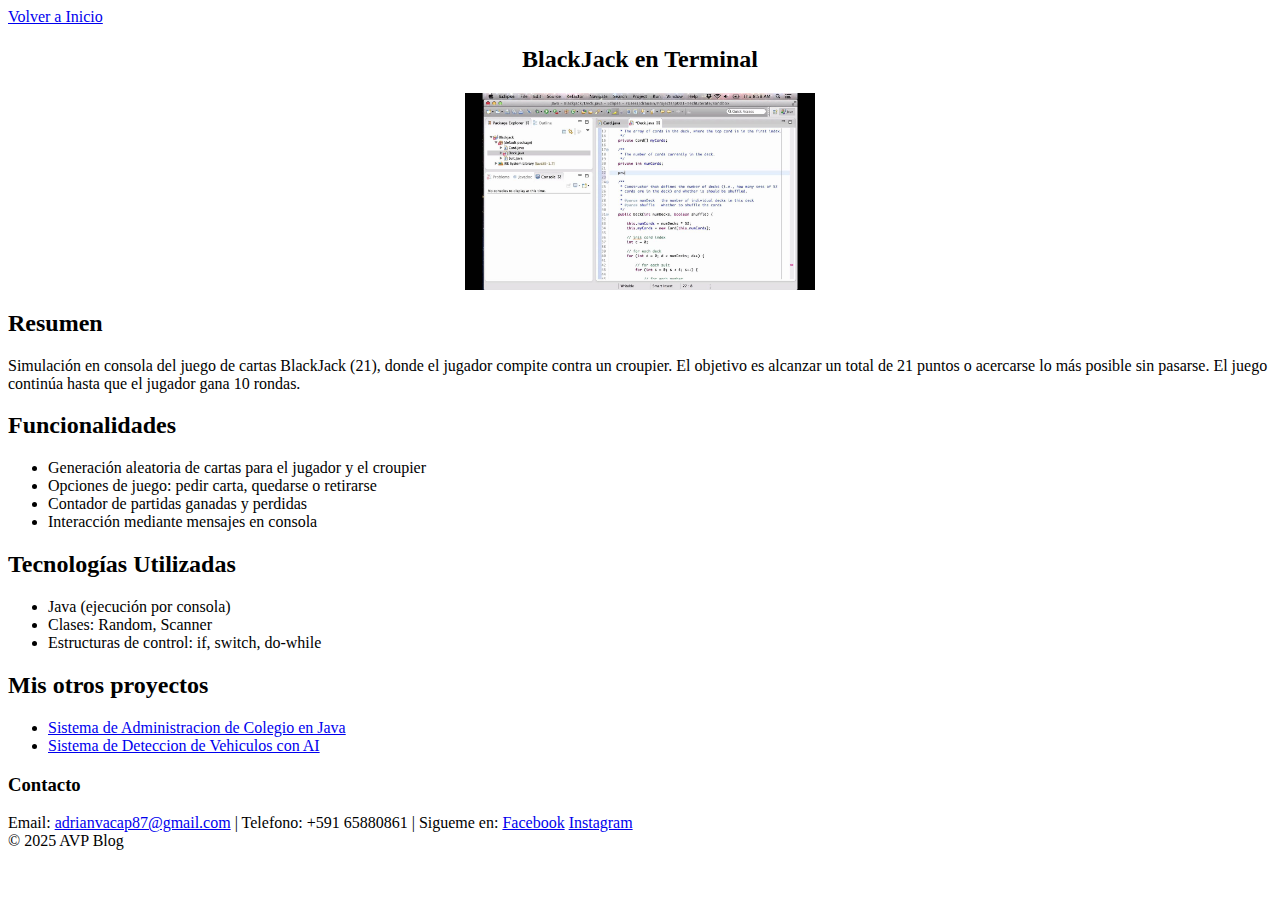
==== proyectos/primerProyecto.html @ 64c1dac1 "Add files via upload" ====
<!DOCTYPE html>
<html lang="en">
<head>
    <link rel="stylesheet" href="../style.css">
    <meta charset="UTF-8">
    <meta name="viewport" content="width=device-width, initial-scale=1.0">
    <title>Proyecto 1</title>
</head>
<body>
    <nav>
        <a href="../index.html">Volver a Inicio</a>
    </nav>

    <h2 class="tituloCentrado">BlackJack en Terminal</h2>
    <img class="imagenCentradaBig" src="../images/blackjackjava.jpg" alt="fotodelblackjack">
    <h2>Resumen</h2>
    <p>Simulación en consola del juego de cartas BlackJack (21), donde el jugador compite contra un croupier. El objetivo es alcanzar un total de 21 puntos o acercarse lo más posible sin pasarse. El juego continúa hasta que el jugador gana 10 rondas.</p>

    <h2>Funcionalidades</h2>
    <ul>
        <li>Generación aleatoria de cartas para el jugador y el croupier</li>
        <li>Opciones de juego: pedir carta, quedarse o retirarse</li>
        <li>Contador de partidas ganadas y perdidas</li>
        <li>Interacción mediante mensajes en consola</li>
    </ul>

    <h2>Tecnologías Utilizadas</h2>
    <ul>
        <li>Java (ejecución por consola)</li>
        <li>Clases: Random, Scanner</li>
        <li>Estructuras de control: if, switch, do-while</li>
    </ul>
    
    <h2>Mis otros proyectos</h2>
    <ul>
        <li><a href="segundoProyecto.html">Sistema de Administracion de Colegio en Java</a></li>
        <li><a href="tercerProyecto.html">Sistema de Deteccion de Vehiculos con AI</a></li>
    </ul>

    <footer>
        <h3>Contacto</h3>
        <p>
            Email: <a href="mailto:adrianvacap87@gmail.com">adrianvacap87@gmail.com</a>
            | Telefono: +591 65880861 
            | Sigueme en: 
            <a href="https://www.facebook.com/adrian.vacap">Facebook</a>
            <a href="https://instagram.com/not_wachiturroman">Instagram</a> <br>
            &copy; 2025 AVP Blog
        </p>
    </footer>
</body>
</html>
---- style.css ----
.imagenCentrada{
    width: 150px;
    height: auto;
    display: block;
    margin: 0 auto;
}

.imagenCentradaBig{
    width: 350px;
    height: auto;
    display: block;
    margin: 0 auto;
}

.tituloCentrado {
    text-align: center;
}

.parrafoCentrado {
    text-align: center;
}
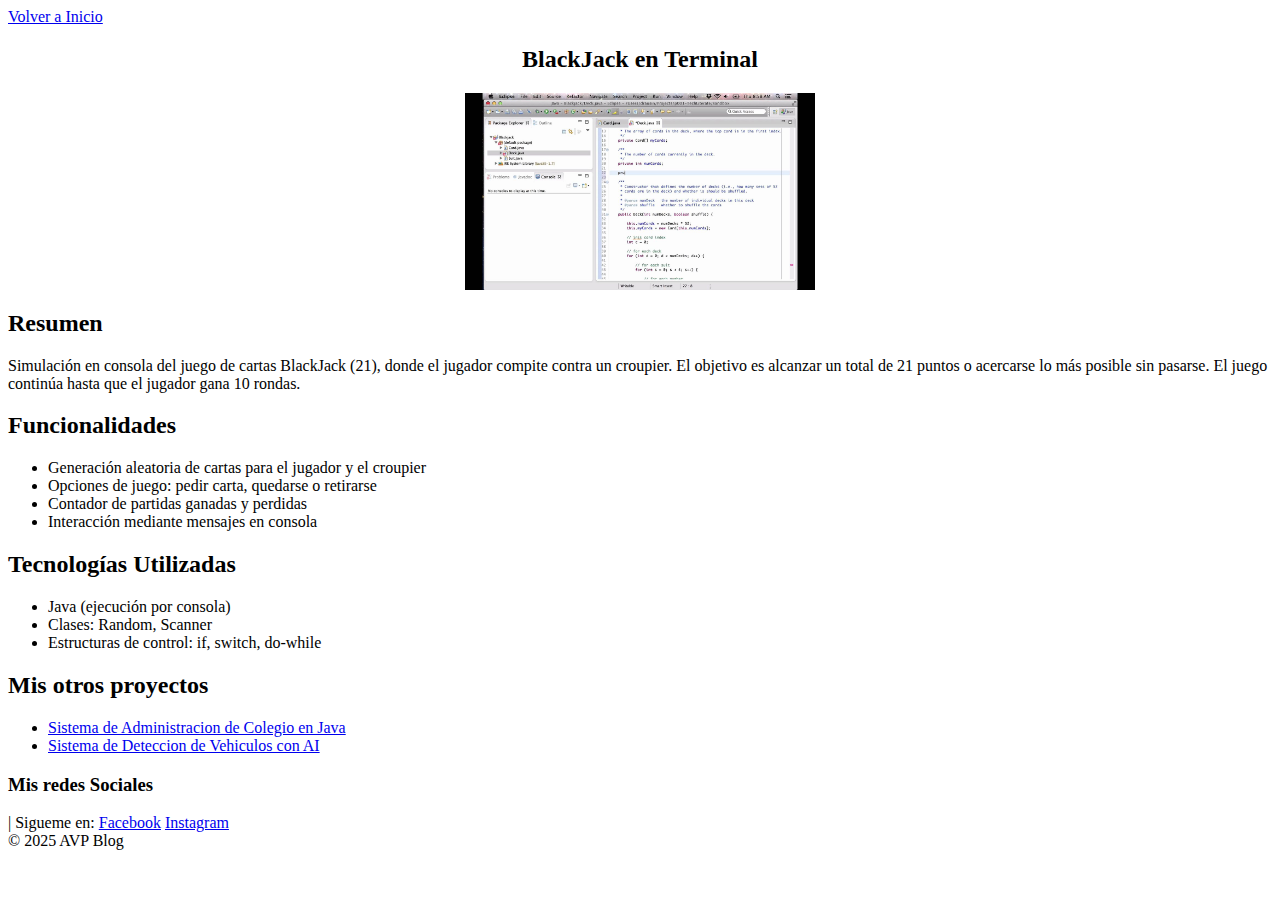
==== commit 5acf57cb: "Update primerProyecto.html" ====
--- a/proyectos/primerProyecto.html
+++ b/proyectos/primerProyecto.html
@@ -38,10 +38,8 @@
     </ul>
 
     <footer>
-        <h3>Contacto</h3>
+        <h3>Mis redes Sociales</h3>
         <p>
-            Email: <a href="mailto:adrianvacap87@gmail.com">adrianvacap87@gmail.com</a>
-            | Telefono: +591 65880861 
             | Sigueme en: 
             <a href="https://www.facebook.com/adrian.vacap">Facebook</a>
             <a href="https://instagram.com/not_wachiturroman">Instagram</a> <br>
@@ -49,4 +47,4 @@
         </p>
     </footer>
 </body>
-</html>+</html>
